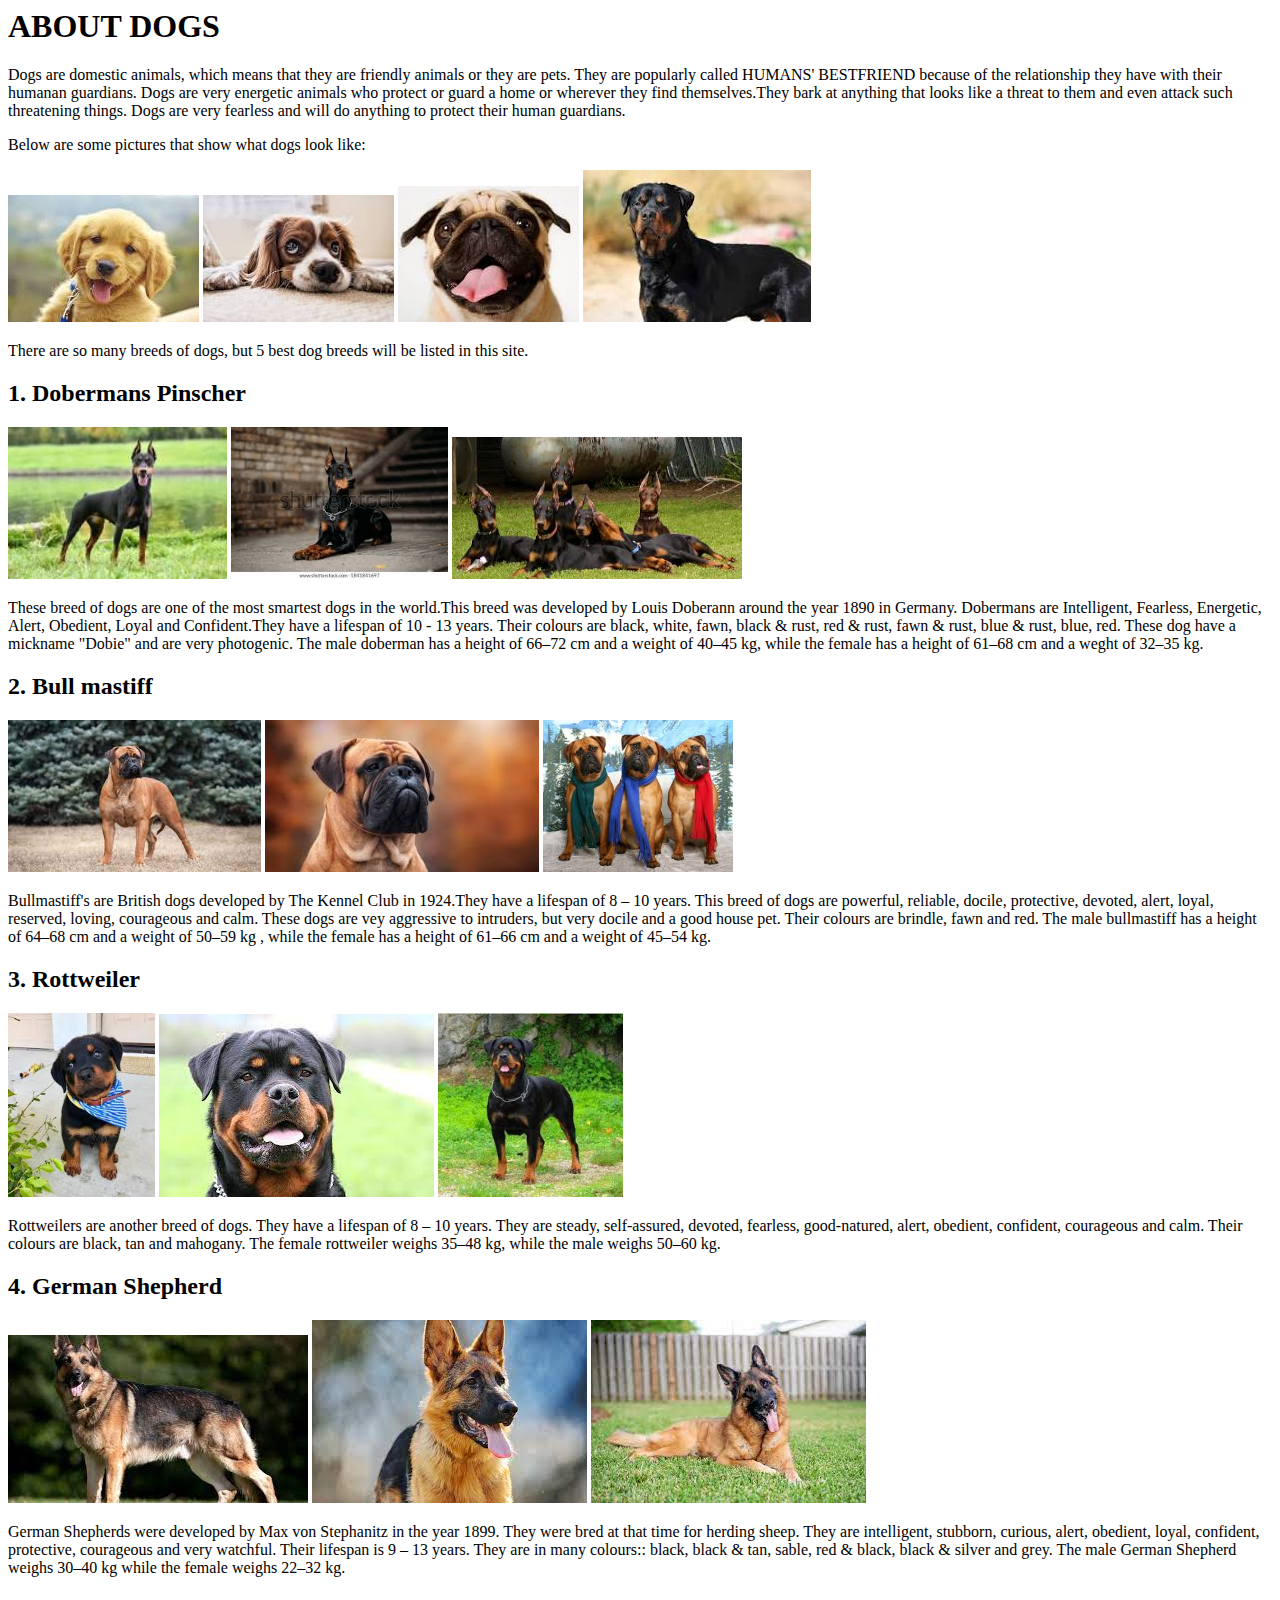
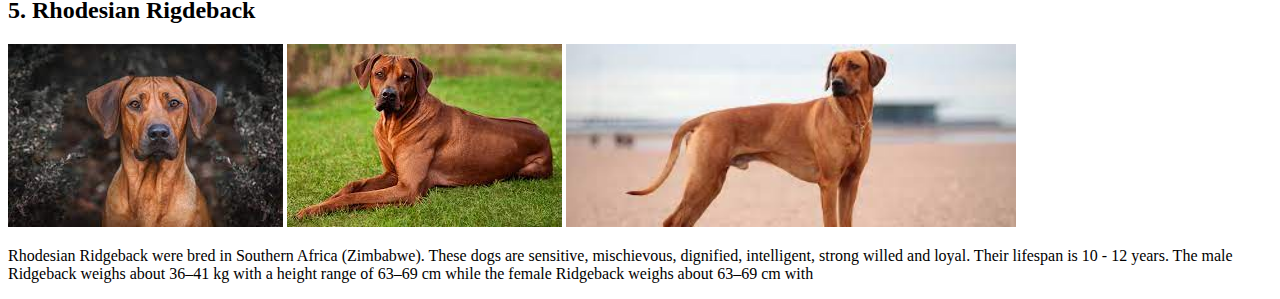
==== jowusu.html @ 62d86278 "Added files to the repo" ====
<!Doctyle html>
<html>
 <head>
   <title>My first website</title>
   <meta http-equiv = "refresh" content = "20"
</head>
<body>
 <h1>ABOUT DOGS</h1>
 
<p>Dogs are  domestic animals, which means that they are friendly animals or they are pets. They are popularly called HUMANS' BESTFRIEND because of the relationship they have with their humanan guardians. Dogs are very energetic animals who protect or guard a home or wherever they find themselves.They bark at anything that looks like a threat to them and even attack such threatening things. Dogs are very fearless and will do anything to protect their human guardians.
<p>Below are some pictures that show what dogs look like:
<p><img src = "./images/dog1.jpg"/>
<img src = "./images/dog2.jpg"/>
<img src = "./images/dog3.jpg"/>
<img src = "./images/dog4.jpg"/>
<p>There are so many breeds of dogs, but 5 best dog breeds will be listed in this site.
<h2>1. Dobermans Pinscher</h2>
<p><img src = "./images/dob1.jpg" height = "152" length = "201"/> 
<img src = "./images/e1.jpg" height = "152" length = "700"/> 
<img src = "./images/e2.jpg" height = "142" length = "654"/> 
<p>These breed of dogs are one of the most smartest dogs in the world.This breed was developed by Louis Doberann around the year 1890 in Germany. Dobermans are Intelligent, Fearless, Energetic, Alert, Obedient, Loyal and Confident.They have a lifespan of 10 - 13 years. Their colours are black, white, fawn, black & rust, red & rust, fawn & rust, blue & rust, blue, red. These dog have a mickname "Dobie" and are very photogenic. The male doberman has a height of 66–72 cm and a weight of 40–45 kg, while the female has a height of 61–68 cm and a weght of 32–35 kg.
<h2>2. Bull mastiff</h2>
<p><img src = "./images/bull1.jpg" height = "152"/> 
<img src = "./images/bull2.jpg" height = "152"/> 
<img src = "./images/bull3.jpg" height = "152"/> 
<p>Bullmastiff's are British dogs developed by The Kennel Club in 1924.They have a lifespan of 8 – 10 years. This breed of dogs are powerful, reliable, docile, protective, devoted, alert, loyal, reserved, loving, courageous and calm. These dogs are vey aggressive to intruders, but very docile and a good house pet. Their colours are brindle, fawn and red. The male bullmastiff has a height of 64–68 cm and a weight of 50–59 kg , while the female has a height of 61–66 cm and a weight of 45–54 kg.
<h2>3. Rottweiler</h2> 
<p><img src = "./images/rot3.jpg" height = "184"/>
<img src = "./images/rot1.jpg"/>
<img src = "./images/rot5.jpg" height = "184"/>
<p>Rottweilers are another breed of dogs. They have a lifespan of  8 – 10 years. They are steady, self-assured, devoted, fearless, good-natured, alert, obedient, confident, courageous and calm. Their colours are black, tan and mahogany. The female rottweiler weighs 35–48 kg, while the male weighs 50–60 kg.
<h2>4. German Shepherd</h2>
<p><img src = "./images/ger1.jpg"/>
<img src = "./images/ger2.jpg"/>
<img src = "./images/ger3.jpg"/>
<p>German Shepherds were developed by Max von Stephanitz in the year 1899. They were bred at that time for herding sheep. They are intelligent, stubborn, curious, alert, obedient, loyal, confident, protective, courageous and very watchful. Their lifespan is 9 – 13 years. They are in many colours:: black, black & tan, sable, red & black, black & silver and grey. The male German Shepherd weighs 30–40 kg while the female weighs 22–32 kg.
<h2>5. Rhodesian Rigdeback</h2>
<p><img src = "./images/rhod1.jpg"/>
<img src = "./images/rhod2.jpg"/>
<img src = "./images/rhod3.jpg" height = "183"/>
<p>Rhodesian Ridgeback were bred in Southern Africa (Zimbabwe). These dogs are sensitive, mischievous, dignified, intelligent, strong willed and loyal. Their lifespan is 10 - 12 years. The male Ridgeback weighs about 36–41 kg with a height range of  63–69 cm while the female Ridgeback weighs about  63–69 cm with
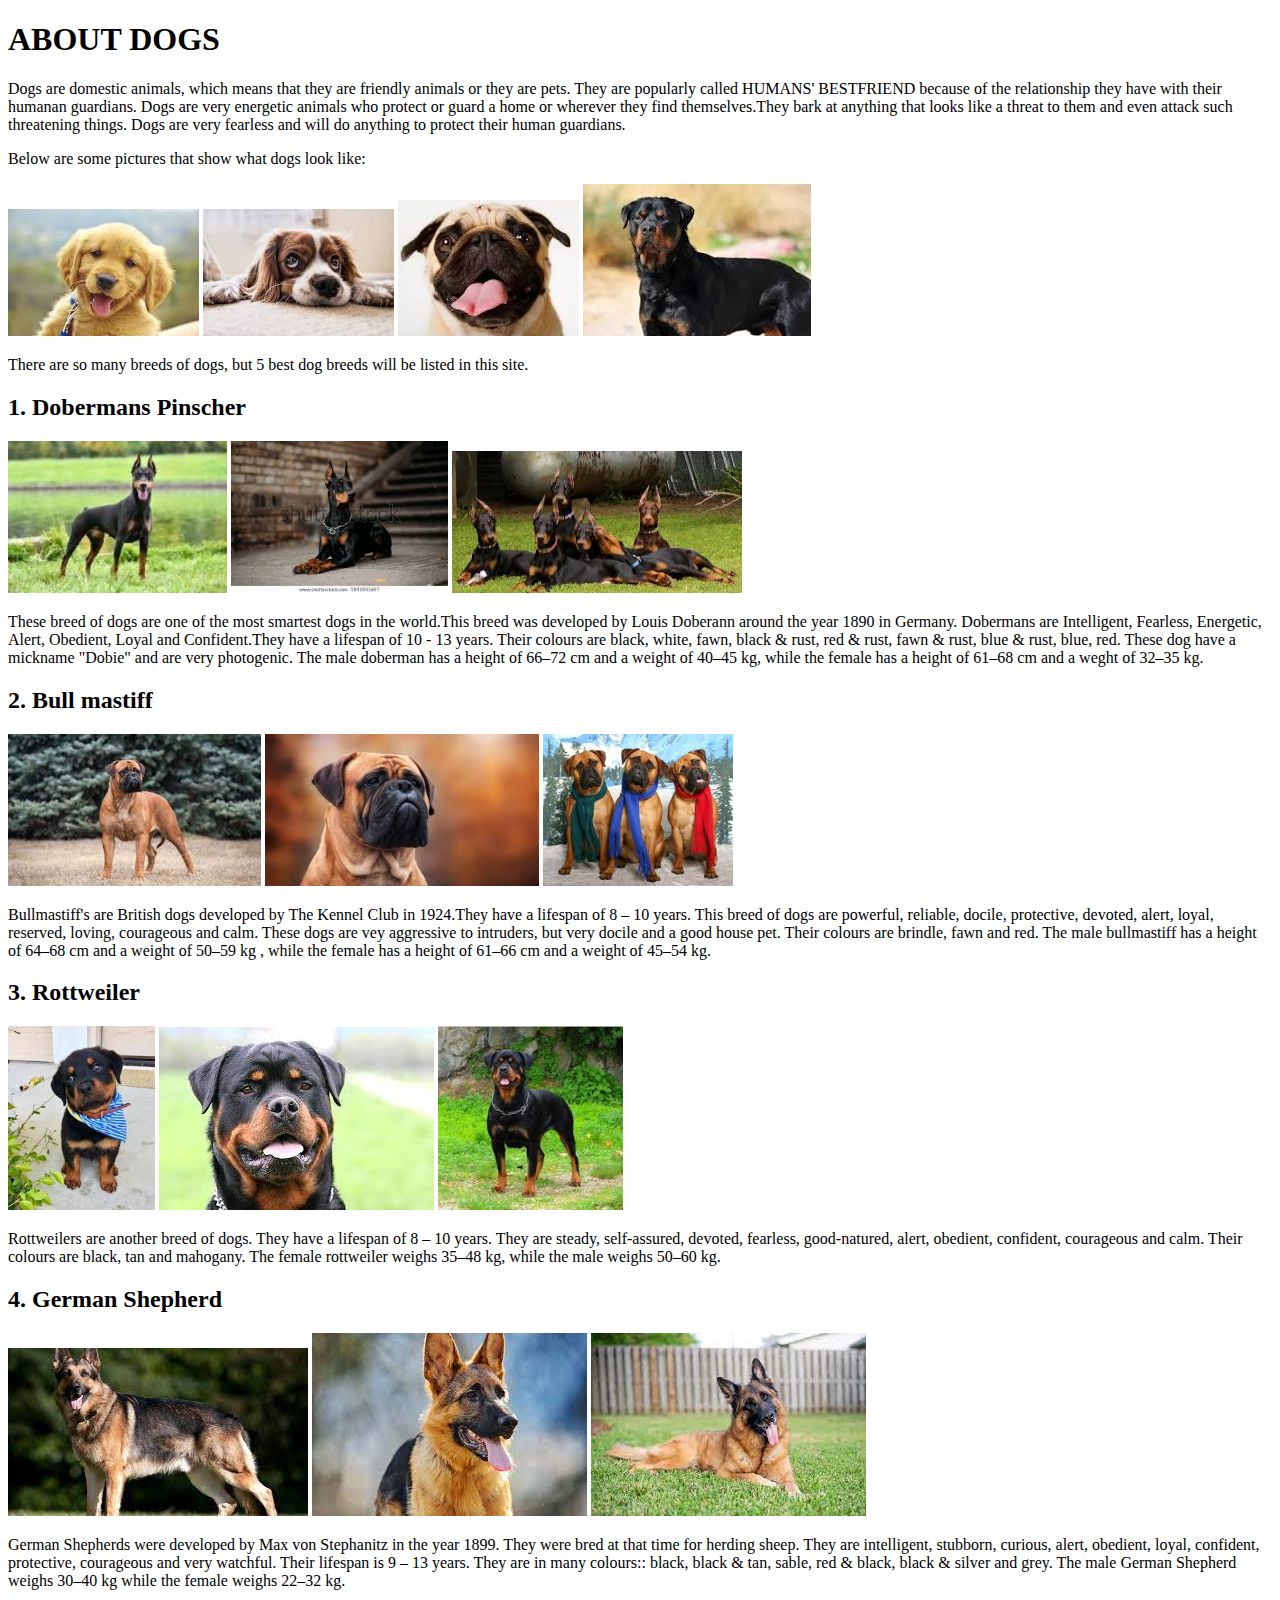
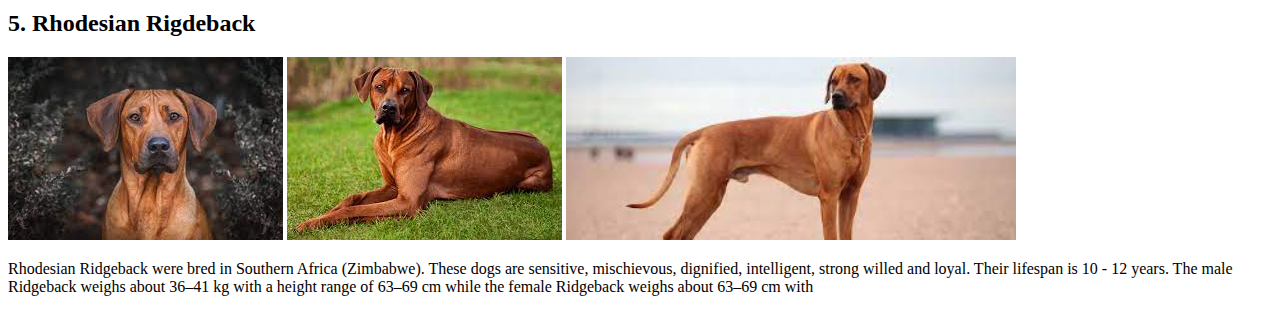
==== commit 2e107ba2: "Made some changes" ====
--- a/jowusu.html
+++ b/jowusu.html
@@ -1,41 +1,44 @@
-<!Doctyle html>
-<html>
- <head>
-   <title>My first website</title>
-   <meta http-equiv = "refresh" content = "20"
-</head>
-<body>
- <h1>ABOUT DOGS</h1>
- 
-<p>Dogs are  domestic animals, which means that they are friendly animals or they are pets. They are popularly called HUMANS' BESTFRIEND because of the relationship they have with their humanan guardians. Dogs are very energetic animals who protect or guard a home or wherever they find themselves.They bark at anything that looks like a threat to them and even attack such threatening things. Dogs are very fearless and will do anything to protect their human guardians.
-<p>Below are some pictures that show what dogs look like:
-<p><img src = "./images/dog1.jpg"/>
-<img src = "./images/dog2.jpg"/>
-<img src = "./images/dog3.jpg"/>
-<img src = "./images/dog4.jpg"/>
-<p>There are so many breeds of dogs, but 5 best dog breeds will be listed in this site.
-<h2>1. Dobermans Pinscher</h2>
-<p><img src = "./images/dob1.jpg" height = "152" length = "201"/> 
-<img src = "./images/e1.jpg" height = "152" length = "700"/> 
-<img src = "./images/e2.jpg" height = "142" length = "654"/> 
-<p>These breed of dogs are one of the most smartest dogs in the world.This breed was developed by Louis Doberann around the year 1890 in Germany. Dobermans are Intelligent, Fearless, Energetic, Alert, Obedient, Loyal and Confident.They have a lifespan of 10 - 13 years. Their colours are black, white, fawn, black & rust, red & rust, fawn & rust, blue & rust, blue, red. These dog have a mickname "Dobie" and are very photogenic. The male doberman has a height of 66–72 cm and a weight of 40–45 kg, while the female has a height of 61–68 cm and a weght of 32–35 kg.
-<h2>2. Bull mastiff</h2>
-<p><img src = "./images/bull1.jpg" height = "152"/> 
-<img src = "./images/bull2.jpg" height = "152"/> 
-<img src = "./images/bull3.jpg" height = "152"/> 
-<p>Bullmastiff's are British dogs developed by The Kennel Club in 1924.They have a lifespan of 8 – 10 years. This breed of dogs are powerful, reliable, docile, protective, devoted, alert, loyal, reserved, loving, courageous and calm. These dogs are vey aggressive to intruders, but very docile and a good house pet. Their colours are brindle, fawn and red. The male bullmastiff has a height of 64–68 cm and a weight of 50–59 kg , while the female has a height of 61–66 cm and a weight of 45–54 kg.
-<h2>3. Rottweiler</h2> 
-<p><img src = "./images/rot3.jpg" height = "184"/>
-<img src = "./images/rot1.jpg"/>
-<img src = "./images/rot5.jpg" height = "184"/>
-<p>Rottweilers are another breed of dogs. They have a lifespan of  8 – 10 years. They are steady, self-assured, devoted, fearless, good-natured, alert, obedient, confident, courageous and calm. Their colours are black, tan and mahogany. The female rottweiler weighs 35–48 kg, while the male weighs 50–60 kg.
-<h2>4. German Shepherd</h2>
-<p><img src = "./images/ger1.jpg"/>
-<img src = "./images/ger2.jpg"/>
-<img src = "./images/ger3.jpg"/>
-<p>German Shepherds were developed by Max von Stephanitz in the year 1899. They were bred at that time for herding sheep. They are intelligent, stubborn, curious, alert, obedient, loyal, confident, protective, courageous and very watchful. Their lifespan is 9 – 13 years. They are in many colours:: black, black & tan, sable, red & black, black & silver and grey. The male German Shepherd weighs 30–40 kg while the female weighs 22–32 kg.
-<h2>5. Rhodesian Rigdeback</h2>
-<p><img src = "./images/rhod1.jpg"/>
-<img src = "./images/rhod2.jpg"/>
-<img src = "./images/rhod3.jpg" height = "183"/>
-<p>Rhodesian Ridgeback were bred in Southern Africa (Zimbabwe). These dogs are sensitive, mischievous, dignified, intelligent, strong willed and loyal. Their lifespan is 10 - 12 years. The male Ridgeback weighs about 36–41 kg with a height range of  63–69 cm while the female Ridgeback weighs about  63–69 cm with +<!Doctype html>
+    <html lang="en">
+    <head>
+        <meta http-equiv ="refresh" content = "20">
+        <title>My first website</title>
+    </head>
+    <body>
+        <h1>ABOUT DOGS</h1>
+        
+        <p>Dogs are  domestic animals, which means that they are friendly animals or they are pets. They are popularly called HUMANS' BESTFRIEND because of the relationship they have with their humanan guardians. Dogs are very energetic animals who protect or guard a home or wherever they find themselves.They bark at anything that looks like a threat to them and even attack such threatening things. Dogs are very fearless and will do anything to protect their human guardians.
+        <p>Below are some pictures that show what dogs look like:
+        <p><img src = "./images/dog1.jpg"/>
+        <img src = "./images/dog2.jpg"/>
+        <img src = "./images/dog3.jpg"/>
+        <img src = "./images/dog4.jpg"/>
+        <p>There are so many breeds of dogs, but 5 best dog breeds will be listed in this site.
+        <h2>1. Dobermans Pinscher</h2>
+        <p><img src = "./images/dob1.jpg" height = "152" length = "201"/> 
+        <img src = "./images/e1.jpg" height = "152" length = "700"/> 
+        <img src = "./images/e2.jpg" height = "142" length = "654"/> 
+        <p>These breed of dogs are one of the most smartest dogs in the world.This breed was developed by Louis Doberann around the year 1890 in Germany. Dobermans are Intelligent, Fearless, Energetic, Alert, Obedient, Loyal and Confident.They have a lifespan of 10 - 13 years. Their colours are black, white, fawn, black & rust, red & rust, fawn & rust, blue & rust, blue, red. These dog have a mickname "Dobie" and are very photogenic. The male doberman has a height of 66–72 cm and a weight of 40–45 kg, while the female has a height of 61–68 cm and a weght of 32–35 kg.
+        <h2>2. Bull mastiff</h2>
+        <p><img src = "./images/bull1.jpg" height = "152"/> 
+        <img src = "./images/bull2.jpg" height = "152"/> 
+        <img src = "./images/bull3.jpg" height = "152"/> 
+        <p>Bullmastiff's are British dogs developed by The Kennel Club in 1924.They have a lifespan of 8 – 10 years. This breed of dogs are powerful, reliable, docile, protective, devoted, alert, loyal, reserved, loving, courageous and calm. These dogs are vey aggressive to intruders, but very docile and a good house pet. Their colours are brindle, fawn and red. The male bullmastiff has a height of 64–68 cm and a weight of 50–59 kg , while the female has a height of 61–66 cm and a weight of 45–54 kg.
+        <h2>3. Rottweiler</h2> 
+        <p><img src = "./images/rot3.jpg" height = "184"/>
+        <img src = "./images/rot1.jpg"/>
+        <img src = "./images/rot5.jpg" height = "184"/>
+        <p>Rottweilers are another breed of dogs. They have a lifespan of  8 – 10 years. They are steady, self-assured, devoted, fearless, good-natured, alert, obedient, confident, courageous and calm. Their colours are black, tan and mahogany. The female rottweiler weighs 35–48 kg, while the male weighs 50–60 kg.
+        <h2>4. German Shepherd</h2>
+        <p><img src = "./images/ger1.jpg"/>
+        <img src = "./images/ger2.jpg"/>
+        <img src = "./images/ger3.jpg"/>
+        <p>German Shepherds were developed by Max von Stephanitz in the year 1899. They were bred at that time for herding sheep. They are intelligent, stubborn, curious, alert, obedient, loyal, confident, protective, courageous and very watchful. Their lifespan is 9 – 13 years. They are in many colours:: black, black & tan, sable, red & black, black & silver and grey. The male German Shepherd weighs 30–40 kg while the female weighs 22–32 kg.
+        <h2>5. Rhodesian Rigdeback</h2>
+        <p><img src = "./images/rhod1.jpg"/>
+        <img src = "./images/rhod2.jpg"/>
+        <img src = "./images/rhod3.jpg" height = "183"/>
+        <p>Rhodesian Ridgeback were bred in Southern Africa (Zimbabwe). These dogs are sensitive, mischievous, dignified, intelligent, strong willed and loyal. Their lifespan is 10 - 12 years. The male Ridgeback weighs about 36–41 kg with a height range of  63–69 cm while the female Ridgeback weighs about  63–69 cm with </p>
+    
+    </body>
+  </html>  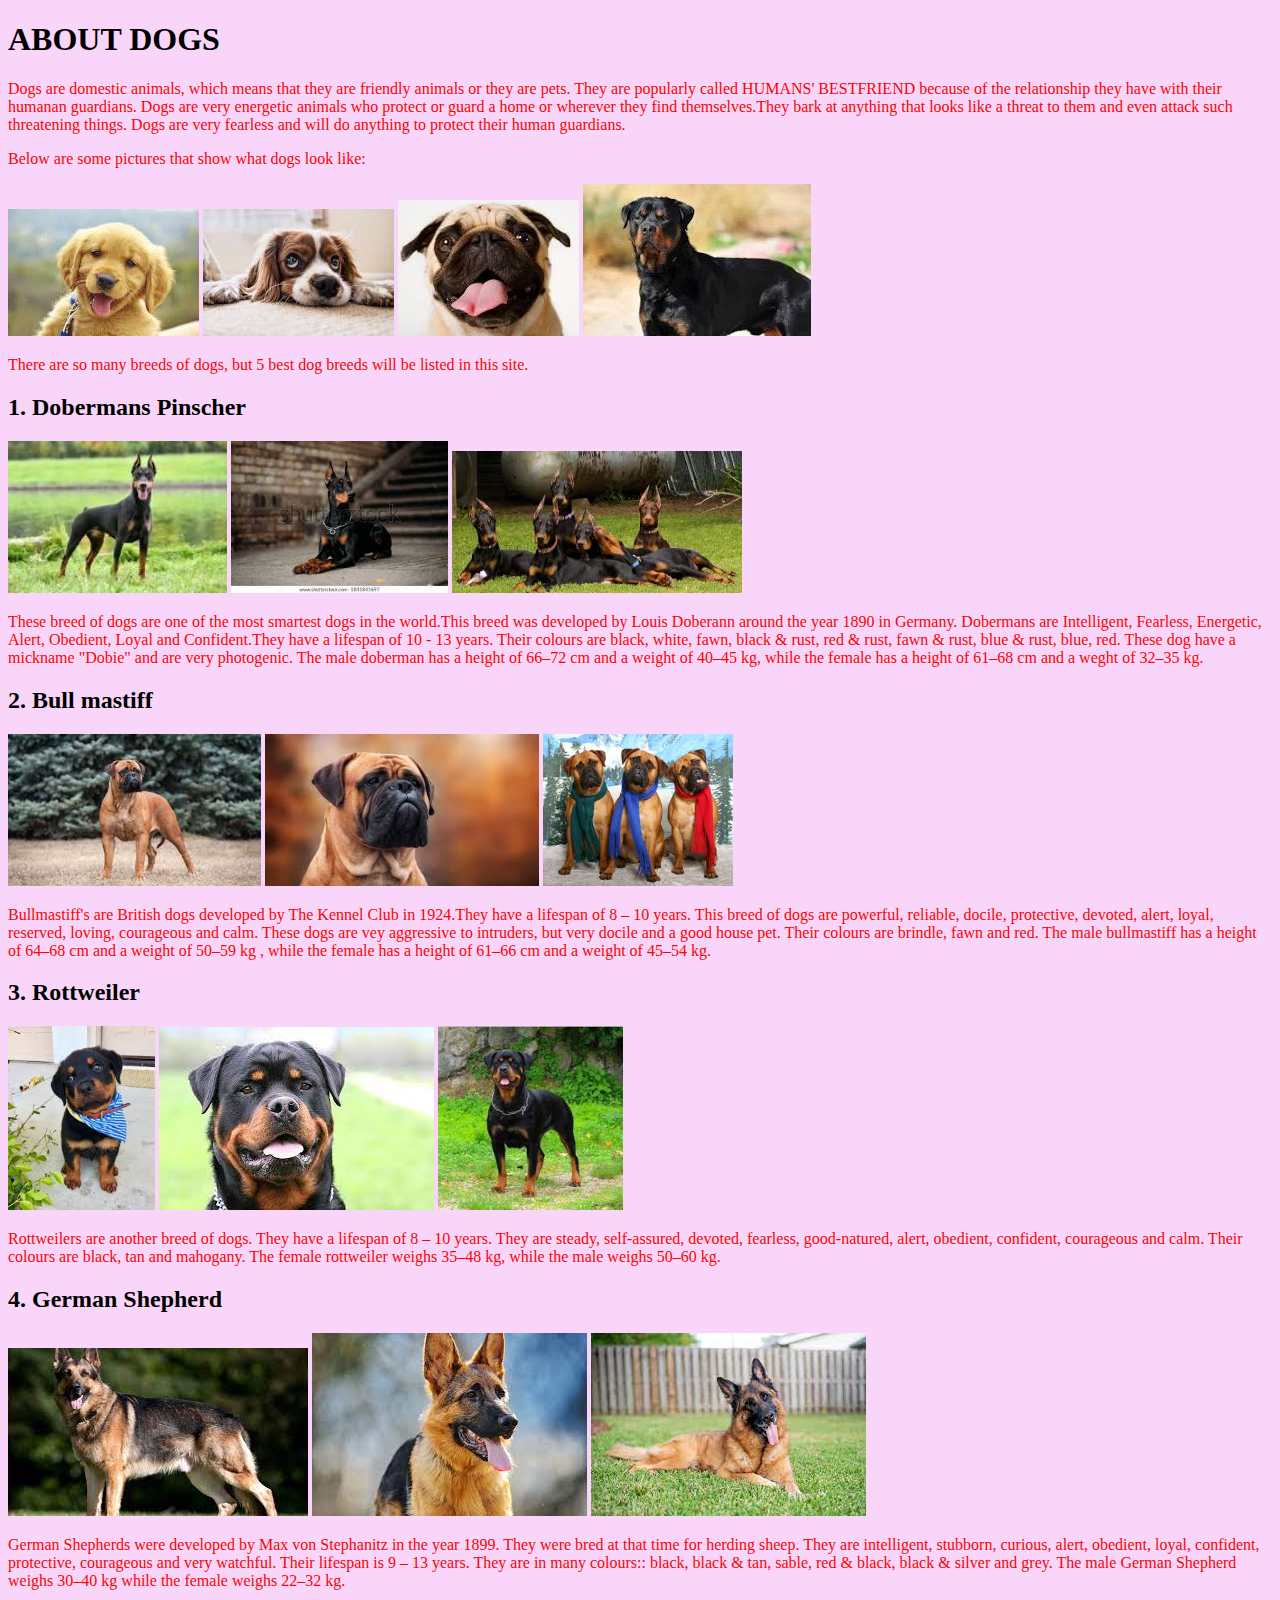
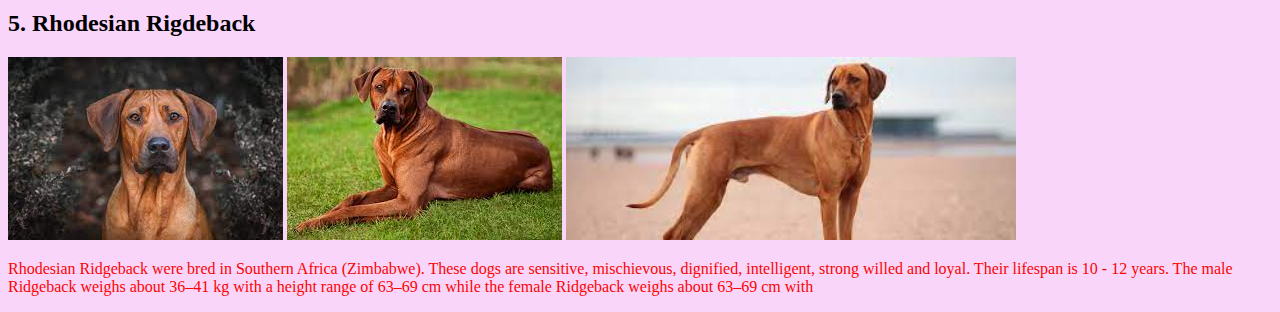
==== commit eca66694: "Made some changes" ====
--- a/jowusu.html
+++ b/jowusu.html
@@ -3,39 +3,50 @@
     <head>
         <meta http-equiv ="refresh" content = "20">
         <title>My first website</title>
+        <style>
+            body{
+                background-color: rgba(223, 49, 223, 0.2);
+                /* background-image: url("https://images.pexels.com/photos/1612861/pexels-photo-1612861.jpeg?auto=compress&cs=tinysrgb&w=1260&h=750&dpr=1"); */
+            }
+
+            p{
+                color: rgb(250, 4, 4);
+            }
+           
+        </style>
     </head>
     <body>
         <h1>ABOUT DOGS</h1>
         
-        <p>Dogs are  domestic animals, which means that they are friendly animals or they are pets. They are popularly called HUMANS' BESTFRIEND because of the relationship they have with their humanan guardians. Dogs are very energetic animals who protect or guard a home or wherever they find themselves.They bark at anything that looks like a threat to them and even attack such threatening things. Dogs are very fearless and will do anything to protect their human guardians.
-        <p>Below are some pictures that show what dogs look like:
-        <p><img src = "./images/dog1.jpg"/>
+        <p class="first">Dogs are  domestic animals, which means that they are friendly animals or they are pets. They are popularly called HUMANS' BESTFRIEND because of the relationship they have with their humanan guardians. Dogs are very energetic animals who protect or guard a home or wherever they find themselves.They bark at anything that looks like a threat to them and even attack such threatening things. Dogs are very fearless and will do anything to protect their human guardians.</p>
+        <p>Below are some pictures that show what dogs look like:</p>
+        <img src = "./images/dog1.jpg"/>
         <img src = "./images/dog2.jpg"/>
         <img src = "./images/dog3.jpg"/>
         <img src = "./images/dog4.jpg"/>
-        <p>There are so many breeds of dogs, but 5 best dog breeds will be listed in this site.
+        <p>There are so many breeds of dogs, but 5 best dog breeds will be listed in this site.</p>
         <h2>1. Dobermans Pinscher</h2>
-        <p><img src = "./images/dob1.jpg" height = "152" length = "201"/> 
+        <img src = "./images/dob1.jpg" height = "152" length = "201"/> 
         <img src = "./images/e1.jpg" height = "152" length = "700"/> 
         <img src = "./images/e2.jpg" height = "142" length = "654"/> 
-        <p>These breed of dogs are one of the most smartest dogs in the world.This breed was developed by Louis Doberann around the year 1890 in Germany. Dobermans are Intelligent, Fearless, Energetic, Alert, Obedient, Loyal and Confident.They have a lifespan of 10 - 13 years. Their colours are black, white, fawn, black & rust, red & rust, fawn & rust, blue & rust, blue, red. These dog have a mickname "Dobie" and are very photogenic. The male doberman has a height of 66–72 cm and a weight of 40–45 kg, while the female has a height of 61–68 cm and a weght of 32–35 kg.
+        <p>These breed of dogs are one of the most smartest dogs in the world.This breed was developed by Louis Doberann around the year 1890 in Germany. Dobermans are Intelligent, Fearless, Energetic, Alert, Obedient, Loyal and Confident.They have a lifespan of 10 - 13 years. Their colours are black, white, fawn, black & rust, red & rust, fawn & rust, blue & rust, blue, red. These dog have a mickname "Dobie" and are very photogenic. The male doberman has a height of 66–72 cm and a weight of 40–45 kg, while the female has a height of 61–68 cm and a weght of 32–35 kg.</p>
         <h2>2. Bull mastiff</h2>
-        <p><img src = "./images/bull1.jpg" height = "152"/> 
+        <img src = "./images/bull1.jpg" height = "152"/> 
         <img src = "./images/bull2.jpg" height = "152"/> 
         <img src = "./images/bull3.jpg" height = "152"/> 
-        <p>Bullmastiff's are British dogs developed by The Kennel Club in 1924.They have a lifespan of 8 – 10 years. This breed of dogs are powerful, reliable, docile, protective, devoted, alert, loyal, reserved, loving, courageous and calm. These dogs are vey aggressive to intruders, but very docile and a good house pet. Their colours are brindle, fawn and red. The male bullmastiff has a height of 64–68 cm and a weight of 50–59 kg , while the female has a height of 61–66 cm and a weight of 45–54 kg.
+        <p>Bullmastiff's are British dogs developed by The Kennel Club in 1924.They have a lifespan of 8 – 10 years. This breed of dogs are powerful, reliable, docile, protective, devoted, alert, loyal, reserved, loving, courageous and calm. These dogs are vey aggressive to intruders, but very docile and a good house pet. Their colours are brindle, fawn and red. The male bullmastiff has a height of 64–68 cm and a weight of 50–59 kg , while the female has a height of 61–66 cm and a weight of 45–54 kg.</p>
         <h2>3. Rottweiler</h2> 
-        <p><img src = "./images/rot3.jpg" height = "184"/>
+        <img src = "./images/rot3.jpg" height = "184"/>
         <img src = "./images/rot1.jpg"/>
         <img src = "./images/rot5.jpg" height = "184"/>
-        <p>Rottweilers are another breed of dogs. They have a lifespan of  8 – 10 years. They are steady, self-assured, devoted, fearless, good-natured, alert, obedient, confident, courageous and calm. Their colours are black, tan and mahogany. The female rottweiler weighs 35–48 kg, while the male weighs 50–60 kg.
+        <p>Rottweilers are another breed of dogs. They have a lifespan of  8 – 10 years. They are steady, self-assured, devoted, fearless, good-natured, alert, obedient, confident, courageous and calm. Their colours are black, tan and mahogany. The female rottweiler weighs 35–48 kg, while the male weighs 50–60 kg.</p>
         <h2>4. German Shepherd</h2>
-        <p><img src = "./images/ger1.jpg"/>
+        <img src = "./images/ger1.jpg"/>
         <img src = "./images/ger2.jpg"/>
         <img src = "./images/ger3.jpg"/>
-        <p>German Shepherds were developed by Max von Stephanitz in the year 1899. They were bred at that time for herding sheep. They are intelligent, stubborn, curious, alert, obedient, loyal, confident, protective, courageous and very watchful. Their lifespan is 9 – 13 years. They are in many colours:: black, black & tan, sable, red & black, black & silver and grey. The male German Shepherd weighs 30–40 kg while the female weighs 22–32 kg.
+        <p>German Shepherds were developed by Max von Stephanitz in the year 1899. They were bred at that time for herding sheep. They are intelligent, stubborn, curious, alert, obedient, loyal, confident, protective, courageous and very watchful. Their lifespan is 9 – 13 years. They are in many colours:: black, black & tan, sable, red & black, black & silver and grey. The male German Shepherd weighs 30–40 kg while the female weighs 22–32 kg.</p>
         <h2>5. Rhodesian Rigdeback</h2>
-        <p><img src = "./images/rhod1.jpg"/>
+        <img src = "./images/rhod1.jpg"/>
         <img src = "./images/rhod2.jpg"/>
         <img src = "./images/rhod3.jpg" height = "183"/>
         <p>Rhodesian Ridgeback were bred in Southern Africa (Zimbabwe). These dogs are sensitive, mischievous, dignified, intelligent, strong willed and loyal. Their lifespan is 10 - 12 years. The male Ridgeback weighs about 36–41 kg with a height range of  63–69 cm while the female Ridgeback weighs about  63–69 cm with </p>
